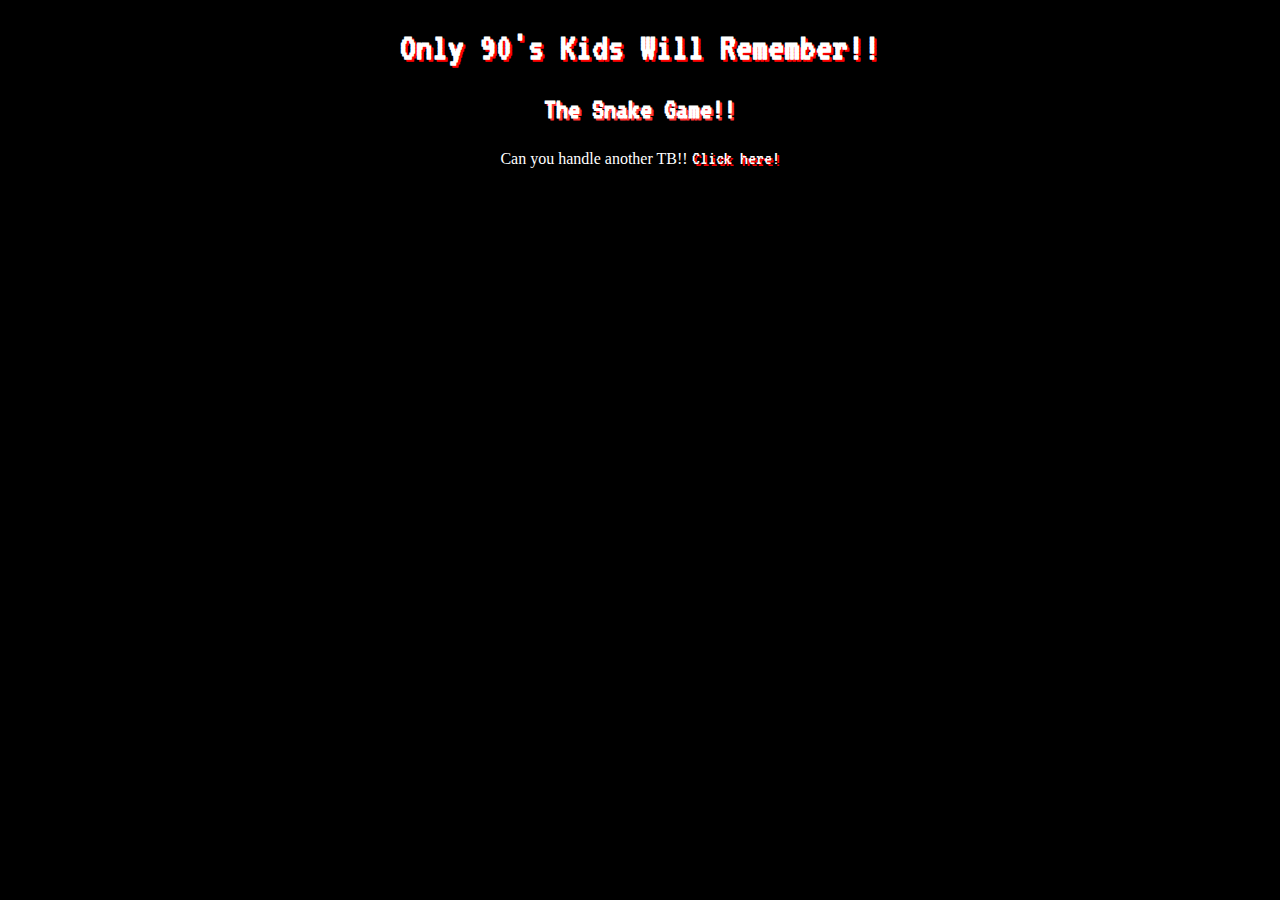
==== index.html @ c90ecfbf "Add files via upload" ====
<!DOCTYPE html>
<html>

<head>
  <meta charset="utf-8" />
  <title>Only 90's Kids Will Remember</title>
  <link href="style.css" rel="stylesheet" type="text/css">
  <link rel="stylesheet" href="/css/master.css">
  <link href="tamagotchi.html" type="text/style">
  <script src="libraries/p5.js" type="text/javascript"></script>
  <script src="libraries/p5.dom.js" type="text/javascript"></script>
  <script src="libraries/p5.sound.js" type="text/javascript"></script>
  <script src="sketch.js"></script>
  <script src="Snake.js"></script>
</head>

<body>
  <h1>Only 90's Kids Will Remember!!</h1>
  <h2>The Snake Game!!</h2>
  <p>Can you handle another TB!! <a href="tamagotchi.html">Click here!</a></p>
</body>

</html>
---- style.css ----
@import url("https://fonts.googleapis.com/css?family=VT323");
body {
  background: black;
  text-align: center;
}

h1 {
  font-family: 'VT323', Helvetica, sans-serif;
  color: white;
  text-align: center;
  text-shadow: 2px 2px #ff0000;
  font-size: 40px;
}

h2{
font-family: 'VT323', Helvetica, sans-serif;
  color: white;
  text-align: center;
  text-shadow: 2px 2px #ff3333;
  font-size: 30px;
}

p {
  color: white;
  text-align: center;
  text-decoration: none;
}

p a{
  text-decoration: none;
  font-size: 20px;
  color: white;
  text-shadow: 2px 2px #ff0000;
  font-family: 'VT323', Helvetica, sans-serif;
}
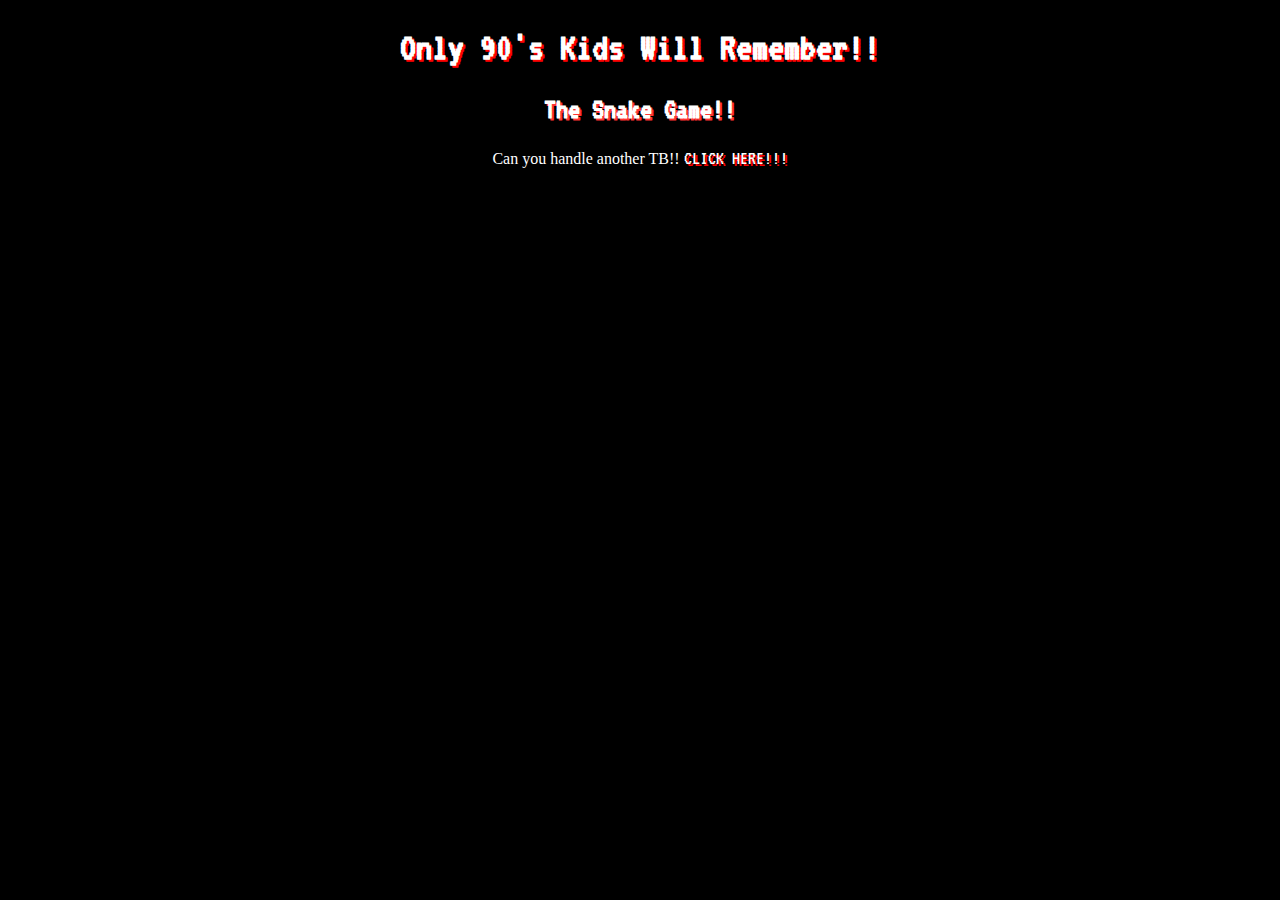
==== commit 8aca1ada: "Update index.html" ====
--- a/index.html
+++ b/index.html
@@ -17,7 +17,7 @@
 <body>
   <h1>Only 90's Kids Will Remember!!</h1>
   <h2>The Snake Game!!</h2>
-  <p>Can you handle another TB!! <a href="tamagotchi.html">Click here!</a></p>
+  <p>Can you handle another TB!! <a href="tamagotchi.html">CLICK HERE!!!</a></p>
 </body>
 
 </html>
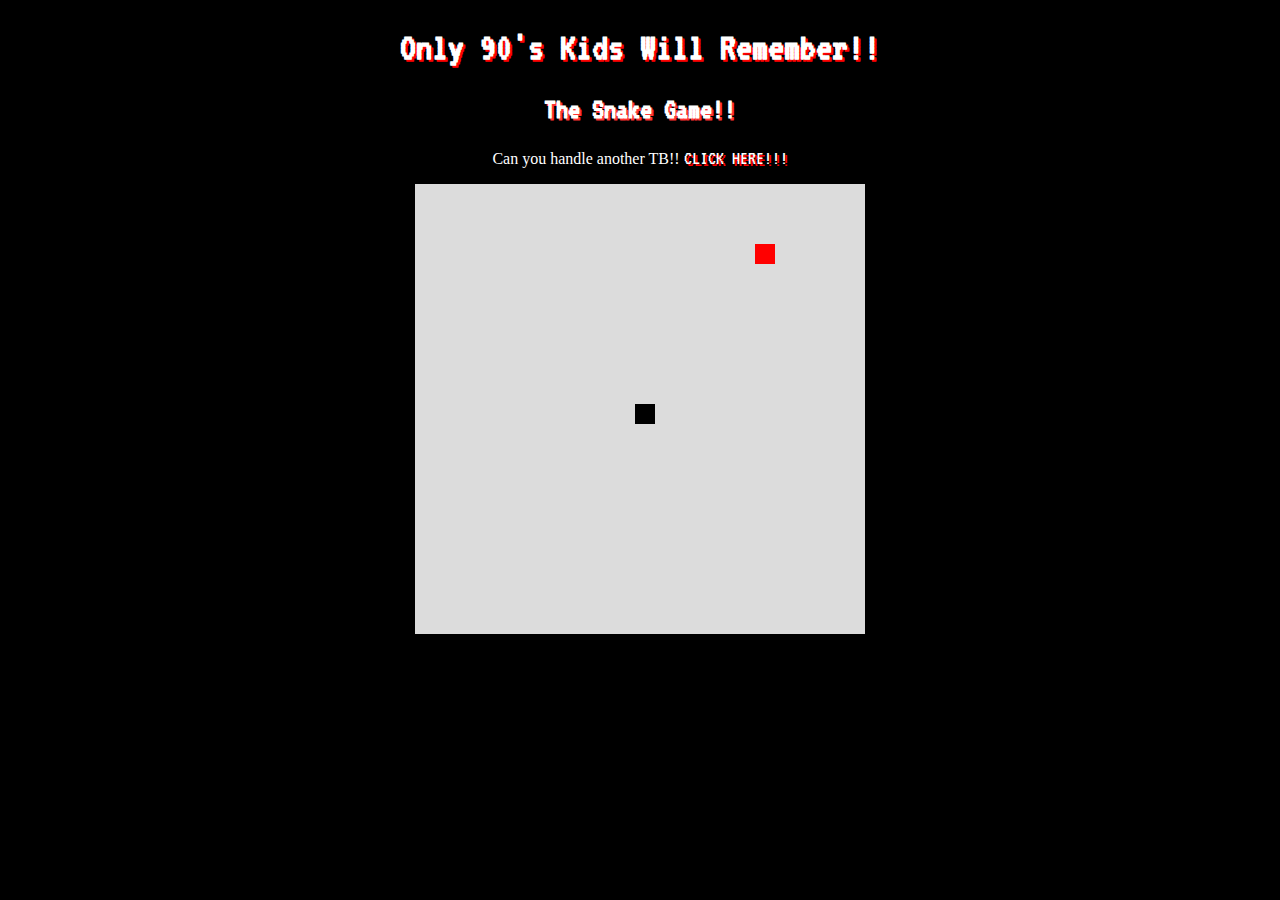
==== commit c94ad7d9: "Update index.html" ====
--- a/index.html
+++ b/index.html
@@ -11,7 +11,7 @@
   <script src="libraries/p5.dom.js" type="text/javascript"></script>
   <script src="libraries/p5.sound.js" type="text/javascript"></script>
   <script src="sketch.js"></script>
-  <script src="Snake.js"></script>
+  <script src="snake.js"></script>
 </head>
 
 <body>
